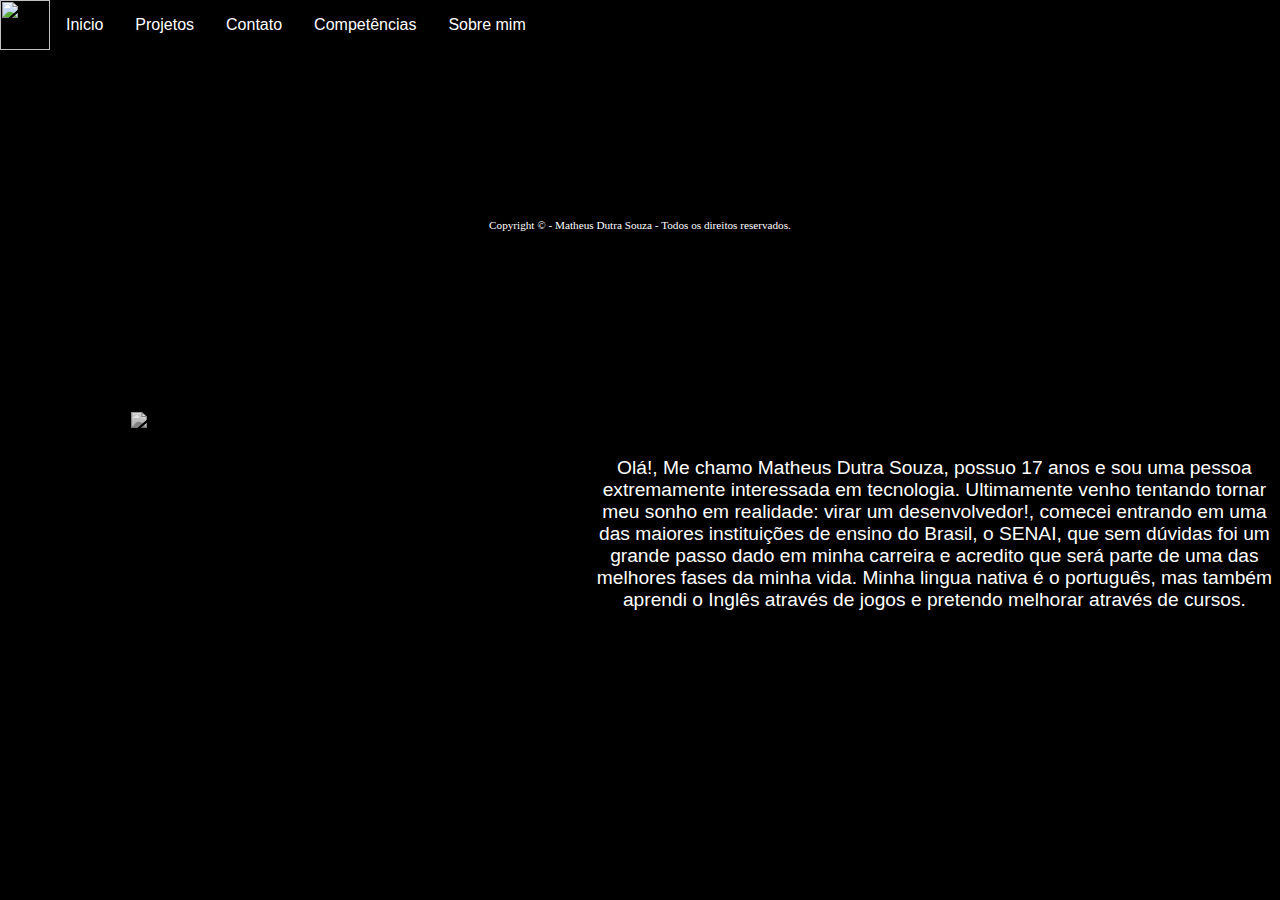
==== sobremim.html @ 7fbcd6b9 "Add files via upload" ====
<!DOCTYPE html>
<html lang="pt-br">

<head>
    <meta charset="UTF-8">
    <meta http-equiv="X-UA-Compatible" content="IE=edge">
    <meta name="viewport" content="width=device-width, initial-scale=1.0">
    <title>Sobre mim</title>
    <link rel="stylesheet" href="styles/styles.css">
    <link rel="apple-touch-icon" sizes="180x180" href="images/favicon_io/apple-touch-icon.png">
    <link rel="icon" type="image/png" sizes="32x32" href="images/favicon_io/favicon-32x32.png">
    <link rel="icon" type="image/png" sizes="16x16" href="images/favicon_io/favicon-16x16.png">
    <link rel="manifest" href="images/favicon_io/site.webmanifest">
</head>

<body>
    <header>
        <ul class="navigation">
            <li><img src="images/favicon_io/favicon.ico" alt="" width="50" height="50"></li>
            <li><a href="index.html">Inicio</a></li>
            <li><a href="projetos.html">Projetos</a></li>
            <li><a href="contato.html">Contato</a></li>
            <li><a href="competencias.html">Competências</a></li>
            <li><a href="sobremim.html">Sobre mim</a></li>

        </ul>
        <video autoplay muted loop id="video">
            <source src="video/ROG.mp4" type="video/mp4">
        </video>
    </header>

    <main>
        <img src="https://avatars.githubusercontent.com/u/88992046?v=4" alt="profilepic" id="img" height="350" width="350">

        <ul class="flex-container-about">
            <li class="flex-text">

                <p id="abouttext">Olá!, Me chamo Matheus Dutra Souza, possuo 17 anos e sou uma pessoa extremamente interessada em tecnologia. Ultimamente venho tentando tornar meu sonho em realidade: virar um desenvolvedor!, comecei entrando em uma das maiores instituições
                    de ensino do Brasil, o SENAI, que sem dúvidas foi um grande passo dado em minha carreira e acredito que será parte de uma das melhores fases da minha vida. Minha lingua nativa é o português, mas também aprendi o Inglês através de jogos
                    e pretendo melhorar através de cursos.
                </p>

            </li>
        </ul>


    </main>
    <footer>
        <p id="copyright"> Copyright © - Matheus Dutra Souza - Todos os direitos reservados.</p>
    </footer>
</body>

</html>
---- styles/styles.css ----
/* pagina principal */

body,
html {
    border: 0px;
    margin: 0px;
    padding: 0px;
    width: 100%;
    min-height: 100%;
    background-color: black;
    scroll-behavior: smooth;
    /* movimento suave do mouse*/
}


/* Menu Inicio, Contato, Projetos, Sobre */

.navigation {
    display: flex;
    flex-flow: row;
    justify-content: flex-start;
    list-style: none;
    background: black;
    margin: 0px;
    padding: 0px;
}

.navigation a {
    text-decoration: none;
    display: block;
    padding: 1em;
    color: white;
    font-family: Arial, Helvetica, sans-serif;
}

.navigation a:hover {
    background: grey;
    transition: 0.5s;
    padding: 20px;
}

@media all and (max-width: 1000px) {
    .navigation {
        justify-content: space-around;
        margin: 0%;
    }
}

@media all and (max-width: 400px) {
    .navigation {
        flex-flow: column wrap;
        padding: 0px;
    }
    .navigation a {
        text-align: center;
        padding: 10px;
        border-top: 1px solid rgba(255, 255, 255, 0.3);
        border-bottom: 1px solid rgba(0, 0, 0, 0.1);
    }
    .navigation li:last-of-type a {
        border-bottom: none;
    }
}

.main {
    position: fixed;
    bottom: 0px;
    background: rgba(0, 0, 0, 0.5);
    transition: all 0.5s ease;
    transition: color 0.5s ease-out;
    width: 100%;
    padding: 0px;
    color: white;
    text-align: center;
    font-size: 135%;
    font-family: Arial, Helvetica, sans-serif;
}

#copyright {
    font-size: 70%;
}


/* Video da página*/

#video {
    position: center;
    right: 0%;
    margin: 0%;
    padding: 0%;
    bottom: 0%;
    min-width: 100%;
    min-height: 100%;
    opacity: 66%
}

body {
    background-color: transparent;
    text-align: center;
    color: #fff;
    padding-top: 0em;
}

* {
    color: #fff;
    text-decoration: none;
}


/* pagina principal */


/* ------------------------------- */


/* projetos */


/* nodos de projeto */

.flex-container {
    display: -webkit-flex;
    padding: 0px;
    margin: 0px;
    color: transparent;
    position: absolute;
    bottom: 75%;
    right: 20%;
    list-style: none;
}

.flex-item {
    align-items: center;
    background: transparent;
    padding: 2px;
    width: 275px;
    height: 100px;
    margin-top: 10px;
    line-height: 40px;
    color: white;
    font-weight: bold;
    font-size: 2em;
    text-align: space-evenly;
}

.mainprojetos {
    text-align: center;
    padding: 0px;
}


/* botão que brilha */

.glow-on-hover {
    align-items: center;
    width: 190px;
    height: 150px;
    border: none;
    outline: none;
    color: #fff;
    background: #111;
    cursor: pointer;
    position: relative;
    z-index: 0;
    border-radius: 10px;
}

.glow-on-hover:before {
    content: "";
    background: linear-gradient( 45deg, #ff0000, #ff7300, #fffb00, #48ff00, #00ffd5, #002bff, #7a00ff, #ff00c8, #ff0000);
    position: absolute;
    top: -2px;
    left: -2px;
    background-size: 200%;
    z-index: -1;
    filter: blur(5px);
    width: calc(100% + 4px);
    height: calc(100% + 4px);
    animation: glowing 20s linear infinite;
    opacity: 0;
    transition: opacity 0.3s ease-in-out;
    border-radius: 10px;
}

.glow-on-hover:active {
    background: transparent;
}

.glow-on-hover:active:after {
    background: transparent;
}

.glow-on-hover:hover:before {
    opacity: 1;
}

.glow-on-hover:after {
    z-index: -1;
    content: "";
    position: absolute;
    width: 100%;
    height: 100%;
    background: #111;
    left: 0;
    top: 0;
    border-radius: 10px;
}

@keyframes glowing {
    0% {
        background-position: 0 0;
    }
    50% {
        background-position: 400% 0;
    }
    100% {
        background-position: 0 0;
    }
}

.glow-on-hover-about {
    width: 400px;
    height: 200px;
    border: none;
    outline: none;
    color: #fff;
    background: #111;
    cursor: pointer;
    position: relative;
    z-index: 0;
    border-radius: 10px;
}

.glow-on-hover-about:before {
    content: "";
    background: linear-gradient( 45deg, #ff0000, #ff7300, #fffb00, #48ff00, #00ffd5, #002bff, #7a00ff, #ff00c8, #ff0000);
    position: absolute;
    top: -2px;
    left: -2px;
    background-size: 200%;
    z-index: -1;
    filter: blur(10px);
    width: calc(100% + 4px);
    height: calc(100% + 4px);
    animation: glowing 20s linear infinite;
    opacity: 0;
    transition: opacity 0.3s ease-in-out;
    border-radius: 15px;
}

.glow-on-hover-about:active {
    background: transparent;
}

.glow-on-hover-about:active:after {
    background: transparent;
}

.glow-on-hover-about:hover:before {
    opacity: 1;
}

.glow-on-hover-about:after {
    z-index: -1;
    content: "";
    position: absolute;
    width: 100%;
    height: 100%;
    background: #111;
    left: 0;
    top: 0;
    border-radius: 10px;
}

@keyframes glowing {
    0% {
        background-position: 0 0;
    }
    50% {
        background-position: 400% 0;
    }
    100% {
        background-position: 0 0;
    }
}


/* botão de que brilha */


/* projetos */


/* ------------------------------- */


/* contato */

.flex-container-contato {
    align-items: center;
    padding: 0;
    margin: 0;
    color: grey;
    position: absolute;
    bottom: 35%;
    left: 41%;
    list-style: none;
}

.flex-image {
    align-items: center;
    background: transparent;
    padding: 0px;
    width: 350px;
    height: 250px;
    margin-top: 5px;
    line-height: 5px;
    color: white;
    font-weight: bold;
    font-size: 5.2em;
}

#email {
    font-size: 25%
}


/* contato */


/* ------------------------------- */


/* sobre */

.flex-container-about {
    justify-content: flex-end;
    padding: 0px;
    margin: 0px;
    position: absolute;
    bottom: 30%;
    left: 46%;
    list-style: none;
}

.flex-container-about p {
    justify-content: center;
    font-family: Arial, Helvetica, sans-serif;
    list-style: none;
}

#img {
    justify-content: flex-end;
    flex-direction: row row-reverse;
    padding: 0px;
    margin: 0px;
    position: absolute;
    bottom: 15%;
    left: 10%;
    opacity: 89%;
    filter: saturate(0);
    border-style: solid;
    color: black;
}

#abouttext {
    font-size: 120%;
}


/* sobre */


/* ------------------------------- */
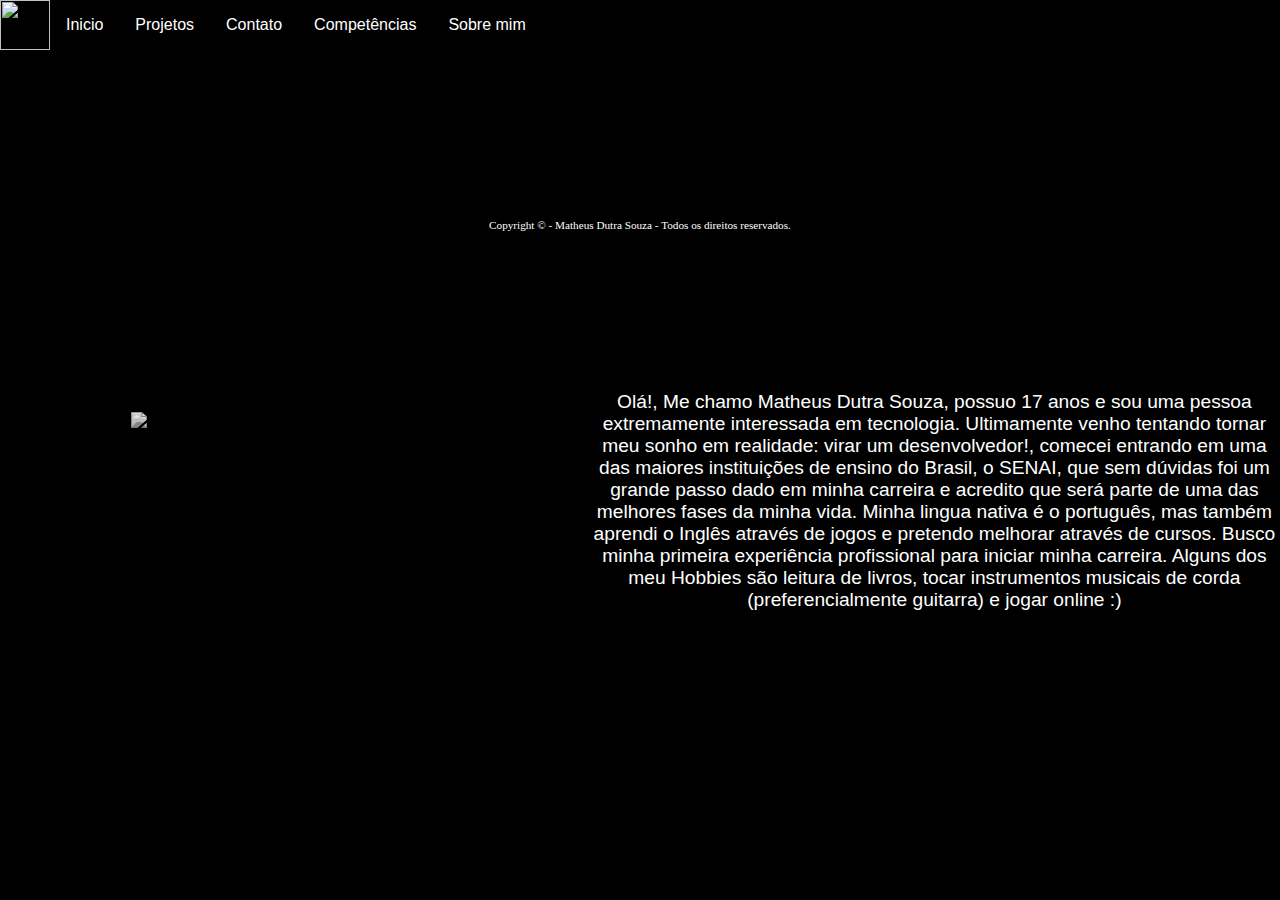
==== commit b7363ab3: "att nos arquivos 1.0" ====
--- a/sobremim.html
+++ b/sobremim.html
@@ -30,14 +30,20 @@
     </header>
 
     <main>
-        <img src="https://avatars.githubusercontent.com/u/88992046?v=4" alt="profilepic" id="img" height="350" width="350">
+        <img src="https://avatars.githubusercontent.com/u/88992046?v=4" alt="profilepic" id="img" height="350"
+            width="350">
 
         <ul class="flex-container-about">
             <li class="flex-text">
 
-                <p id="abouttext">Olá!, Me chamo Matheus Dutra Souza, possuo 17 anos e sou uma pessoa extremamente interessada em tecnologia. Ultimamente venho tentando tornar meu sonho em realidade: virar um desenvolvedor!, comecei entrando em uma das maiores instituições
-                    de ensino do Brasil, o SENAI, que sem dúvidas foi um grande passo dado em minha carreira e acredito que será parte de uma das melhores fases da minha vida. Minha lingua nativa é o português, mas também aprendi o Inglês através de jogos
-                    e pretendo melhorar através de cursos.
+                <p id="abouttext">Olá!, Me chamo Matheus Dutra Souza, possuo 17 anos e sou uma pessoa extremamente
+                    interessada em tecnologia. Ultimamente venho tentando tornar meu sonho em realidade: virar um
+                    desenvolvedor!, comecei entrando em uma das maiores instituições de ensino do Brasil, o SENAI, que
+                    sem dúvidas foi um grande passo dado em minha carreira e acredito que será parte de uma das melhores
+                    fases da minha vida. Minha lingua nativa é o português, mas também aprendi o Inglês através de jogos
+                    e pretendo melhorar através de cursos. Busco minha primeira experiência profissional para iniciar
+                    minha carreira. Alguns dos meu Hobbies são leitura de livros, tocar instrumentos musicais de corda
+                    (preferencialmente guitarra) e jogar online :)
                 </p>
 
             </li>
